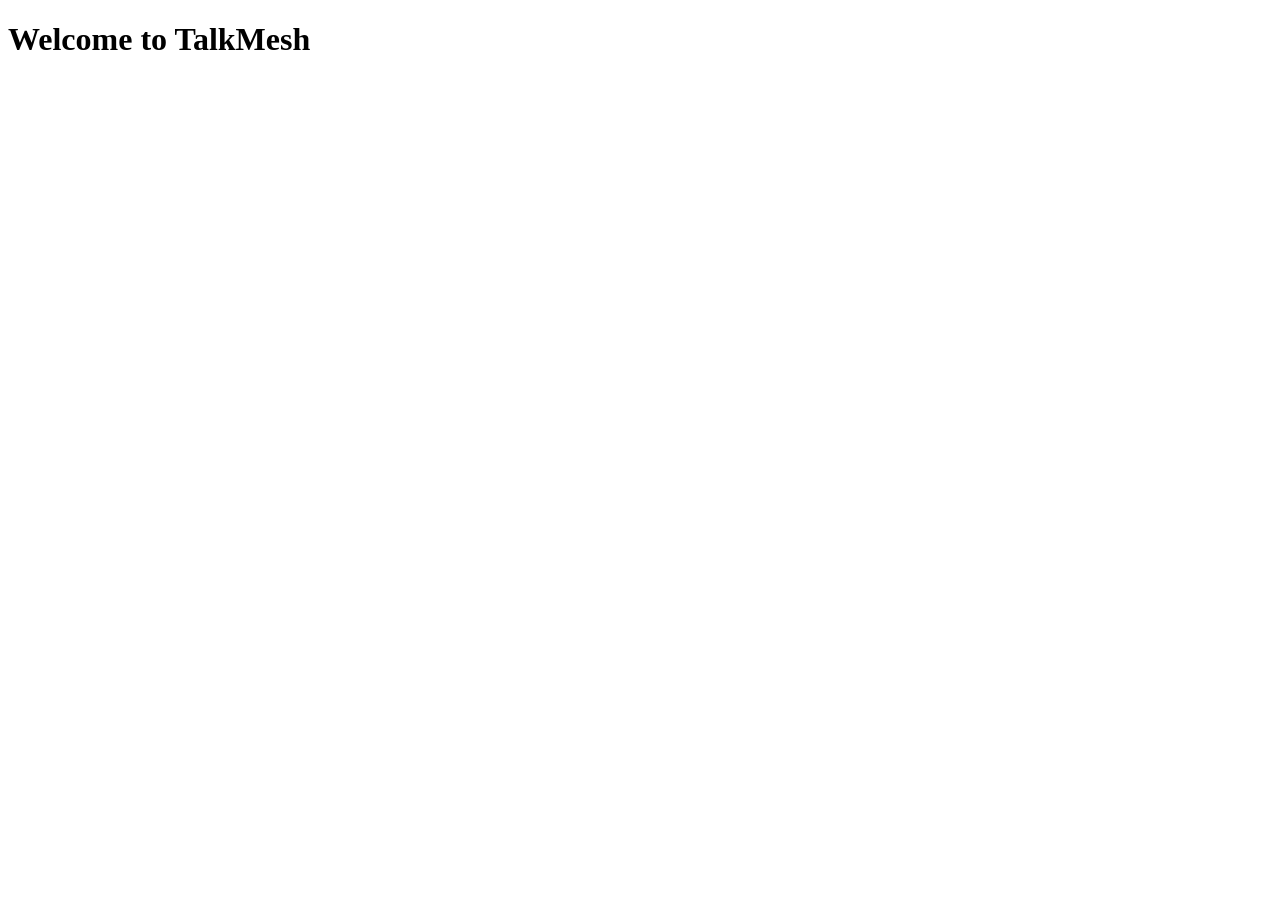
==== serve/web/static/index.html @ de3ac3a3 "服务端：新增网页界面基础（HTTP 服务与登录表单）" ====
<!DOCTYPE html>
<html lang="en">
<head>
    <meta charset="UTF-8">
    <meta name="viewport" content="width=device-width, initial-scale=1.0">
    <title>Document</title>
</head>
<body>
    <h1>Welcome to TalkMesh</h1>
</body>
</html>
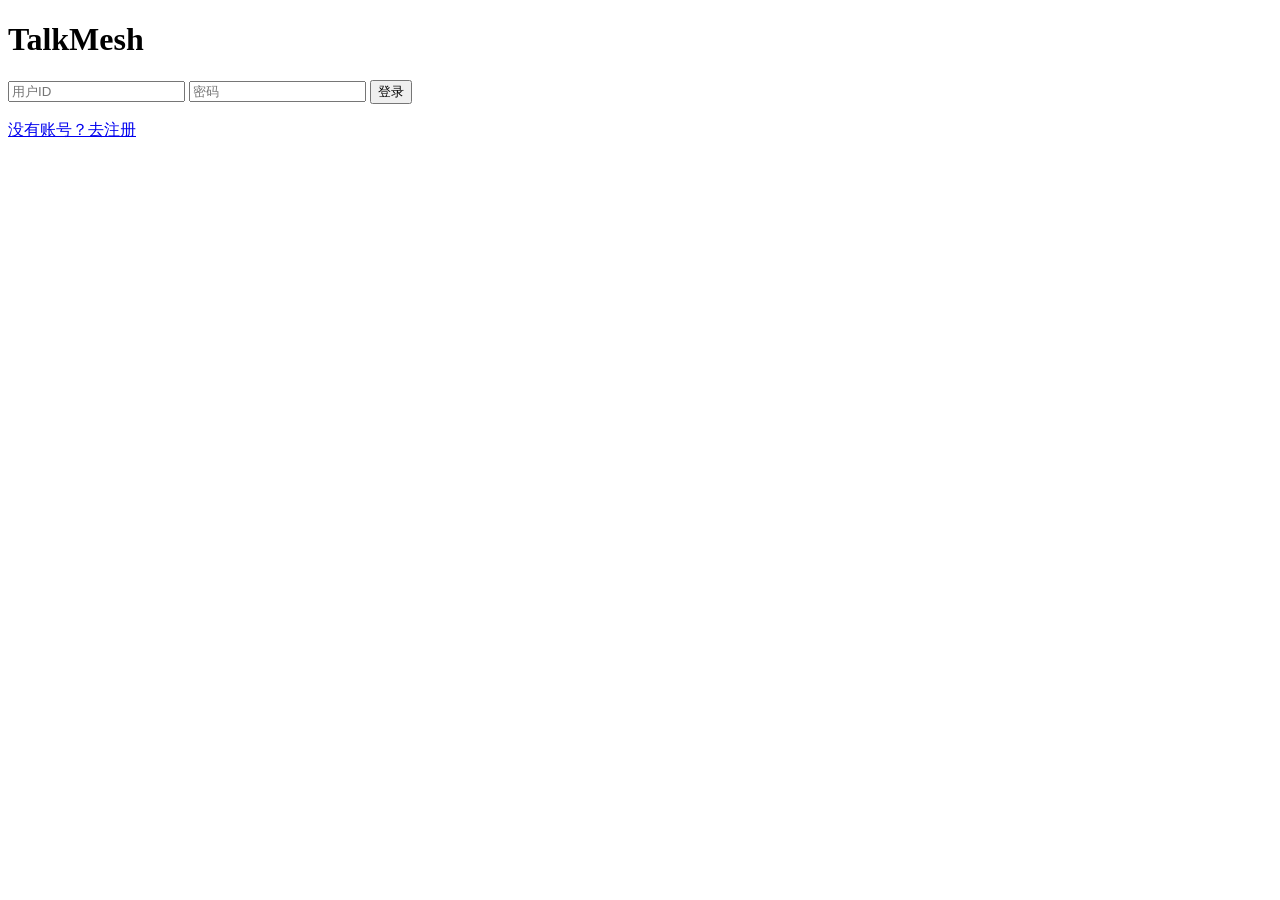
==== commit 808b367d: "服务端：网页新增注册页、消息轮询接口与自动刷新" ====
--- a/serve/web/static/index.html
+++ b/serve/web/static/index.html
@@ -1,11 +1,20 @@
 <!DOCTYPE html>
-<html lang="en">
+<html lang="zh-CN">
 <head>
-    <meta charset="UTF-8">
-    <meta name="viewport" content="width=device-width, initial-scale=1.0">
-    <title>Document</title>
+  <meta charset="UTF-8">
+  <meta name="viewport" content="width=device-width, initial-scale=1.0">
+  <title>TalkMesh 登录</title>
+  <link rel="stylesheet" href="/static/style.css">
 </head>
 <body>
-    <h1>Welcome to TalkMesh</h1>
+  <main class="card">
+    <h1>TalkMesh</h1>
+    <form method="post" action="/login">
+      <input name="userId" placeholder="用户ID" autocomplete="off">
+      <input name="userPwd" type="password" placeholder="密码">
+      <button>登录</button>
+    </form>
+    <p class="muted"><a href="/register">没有账号？去注册</a></p>
+  </main>
 </body>
-</html>+</html>
